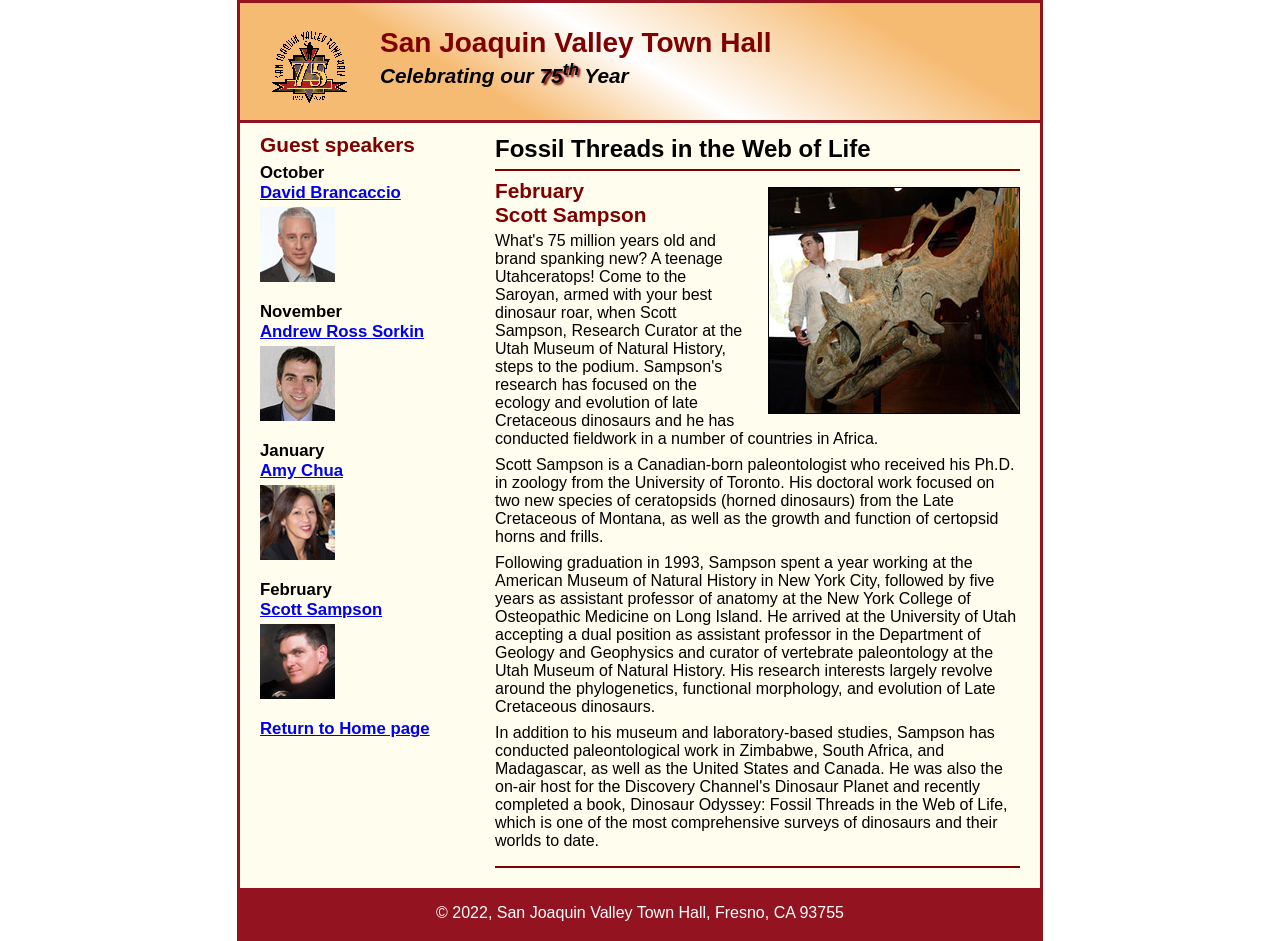
==== speakers/c6_sampson.html @ 0157652e "start" ====
<!DOCTYPE html>
<html lang="en">

<head>
	<meta charset="utf-8">
	<title>San Joaquin Valley Town Hall</title>
	<link rel="shortcut icon" href="../images/favicon.ico">
	<link rel="stylesheet" href="../styles/c6_speaker.css">
</head>

<body>
	<header>
		<img src="../images/town_hall_logo.gif" alt="Town Hall logo" height="80">
		<h2>San Joaquin Valley Town Hall</h2>
		<h3>Celebrating our <span class="shadow">75<sup>th</sup></span> Year</h3>
	</header>
	<main>
		<section>
			<h1>Fossil Threads in the Web of Life</h1>
			<article>
				<img src="../images/sampson_dinosaur.jpg" alt="Scott Sampson with dinosaur">
				<h2>February<br>Scott Sampson</h2>
				<p>What's 75 million years old and brand spanking new? A teenage Utahceratops! Come to the 
				   Saroyan, armed with your best dinosaur roar, when Scott Sampson, Research Curator at the 
				   Utah Museum of Natural History, steps to the podium. Sampson's research has focused on the 
				   ecology and evolution of late Cretaceous dinosaurs and he has conducted fieldwork in a number 
				   of countries in Africa.</p>
				<p>Scott Sampson is a Canadian-born paleontologist who received his Ph.D. in zoology from the 
				   University of Toronto. His doctoral work focused on two new species of ceratopsids (horned 
				   dinosaurs) from the Late Cretaceous of Montana, as well as the growth and function of certopsid 
				   horns and frills.</p>
				<p>Following graduation in 1993, Sampson spent a year working at the American Museum of Natural 
				   History in New York City, followed by five years as assistant professor of anatomy at the New 
				   York College of Osteopathic Medicine on Long Island. He arrived at the University of Utah 
				   accepting a dual position as assistant professor in the Department of Geology and Geophysics 
				   and curator of vertebrate paleontology at the Utah Museum of Natural History. His research 
				   interests largely revolve around the phylogenetics, functional morphology, and evolution of 
				   Late Cretaceous dinosaurs.</p>
				<p>In addition to his museum and laboratory-based studies, Sampson has conducted paleontological 
				   work in Zimbabwe, South Africa, and Madagascar, as well as the United States and Canada. He was 
				   also the on-air host for the Discovery Channel's Dinosaur Planet and recently completed a book, 
				   Dinosaur Odyssey: Fossil Threads in the Web of Life, which is one of the most 
				   comprehensive surveys of dinosaurs and their worlds to date.</p>
			</article>
		</section>
		
		<aside>
			<h2>Guest speakers</h2>
			<h3>October<br><a href="../speakers/brancaccio.html">David Brancaccio</a></h3>
			<img src="../images/brancaccio75.jpg" alt="David Brancaccio photo">
			<h3>November<br><a href="../speakers/sorkin.html">Andrew Ross Sorkin</a></h3>
			<img src="../images/sorkin75.jpg" alt="Andrew Ross Sorkin photo">
			<h3>January<br><a href="../speakers/chua.html">Amy Chua</a></h3>
			<img src="../images/chua75.jpg" alt="Amy Chua photo">
			<h3>February<br><a href="../speakers/c6_sampson.html">Scott Sampson</a></h3>
			<img src="../images/sampson75.jpg" alt="Scott Sampson photo">
			<h3><a href="../c6_index.html">Return to Home page</a></h3>
		</aside>
	</main>
	<footer>
		<p>&copy; 2022, San Joaquin Valley Town Hall, Fresno, CA 93755</p>
	</footer>
</body>
</html>
---- styles/c6_speaker.css ----
/* the styles for the elements */
* {
	margin: 0;
	padding: 0;
}
html {
	background-color: white;
}
body {
	font-family: Arial, Helvetica, sans-serif;
    font-size: 100%;
    width: 800px;
    margin: 0 auto;
    border: 3px solid #931420;
    background-color: #fffded;
}
a:focus, a:hover {
	font-style: italic;
}
/* the styles for the header */
header {
	padding: 1.5em 0 2em 0;
	border-bottom: 3px solid #931420;
		background-image: -moz-linear-gradient(
	    30deg, #f6bb73 0%, #f6bb73 30%, white 50%, #f6bb73 80%, #f6bb73 100%);
	background-image: -webkit-linear-gradient(
	    30deg, #f6bb73 0%, #f6bb73 30%, white 50%, #f6bb73 80%, #f6bb73 100%);
	background-image: -o-linear-gradient(
	    30deg, #f6bb73 0%, #f6bb73 30%, white 50%, #f6bb73 80%, #f6bb73 100%);
	background-image: linear-gradient(
	    30deg, #f6bb73 0%, #f6bb73 30%, white 50%, #f6bb73 80%, #f6bb73 100%);
}
header h2 {
	font-size: 175%;
	color: #800000;
}
header h3 {
	font-size: 130%;
	font-style: italic;
}
header img {
	float: left;
	padding: 0 30px;
}
.shadow {
	text-shadow: 2px 2px 2px #800000;
}
/* the styles for the section */
section {
	width: 525px;
	float: right;
	padding: 0 20px 20px 20px;
}
section h1 {
	font-size: 150%;
	padding: .5em 0 .25em 0;
	margin: 0;
}
section h2 {
	color: #800000;
	font-size: 130%;
	padding: .5em 0 .25em 0;
}
section p {
	padding-bottom: .5em;
}
section blockquote {
	padding: 0 2em;
	font-style: italic;
}
section ul {
	padding: 0 0 .25em 1.25em;
}
section li {
	padding-bottom: .35em;
}

/* the styles for the article */
article {
	padding: .5em 0;
	border-top: 2px solid #800000;
	border-bottom: 2px solid #800000;
}
article h2 {
	padding-top: 0;
}
article h3 {
	font-size: 105%;
	padding-bottom: .25em;
}
article img {
	float: right;
	margin: .5em 0 1em 1em;
	border: 1px solid black;
}

/* the styles for the aside */
aside {
	width: 215px;
	float: right;
	padding: 0 0 20px 20px;
}
aside h2 {
	color: #800000;
	font-size: 130%;
	padding: .5em 0 .25em 0;
}
aside h3 {
	font-size: 105%;
	padding-bottom: .25em;
}
aside img {
	padding-bottom: 1em;
}

/* the styles for the footer */
footer {
	background-color: #931420;
	clear: both;

}
footer p {
	text-align: center;
	color: white;
	padding: 1em 0;
}
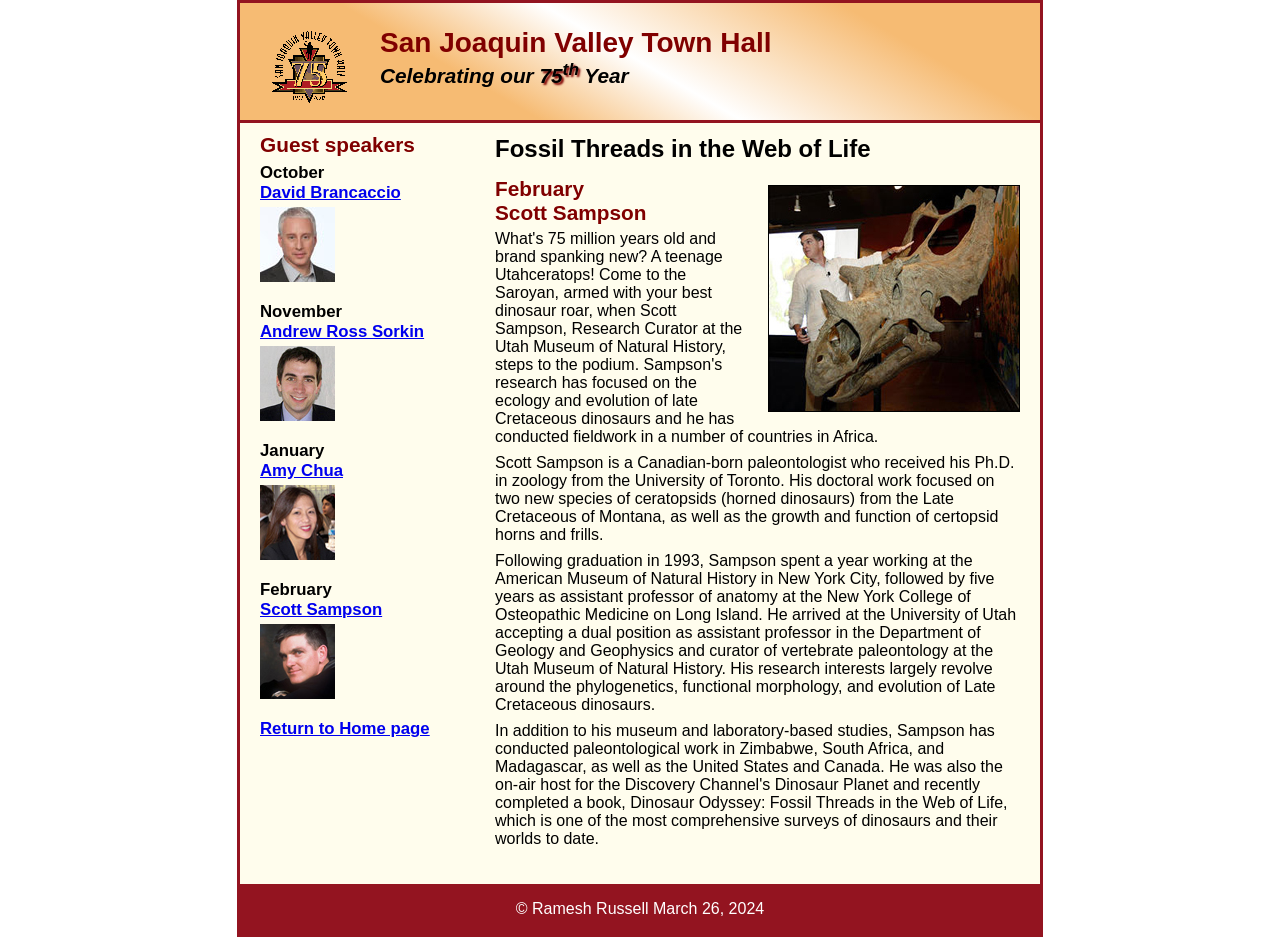
==== commit b77bf8d6: "done" ====
--- a/speakers/c6_sampson.html
+++ b/speakers/c6_sampson.html
@@ -58,7 +58,7 @@
 		</aside>
 	</main>
 	<footer>
-		<p>&copy; 2022, San Joaquin Valley Town Hall, Fresno, CA 93755</p>
+		<p>&copy; Ramesh Russell March 26, 2024</p>
 	</footer>
 </body>
 </html>
--- a/styles/c6_speaker.css
+++ b/styles/c6_speaker.css
@@ -78,8 +78,7 @@
 /* the styles for the article */
 article {
 	padding: .5em 0;
-	border-top: 2px solid #800000;
-	border-bottom: 2px solid #800000;
+	
 }
 article h2 {
 	padding-top: 0;
